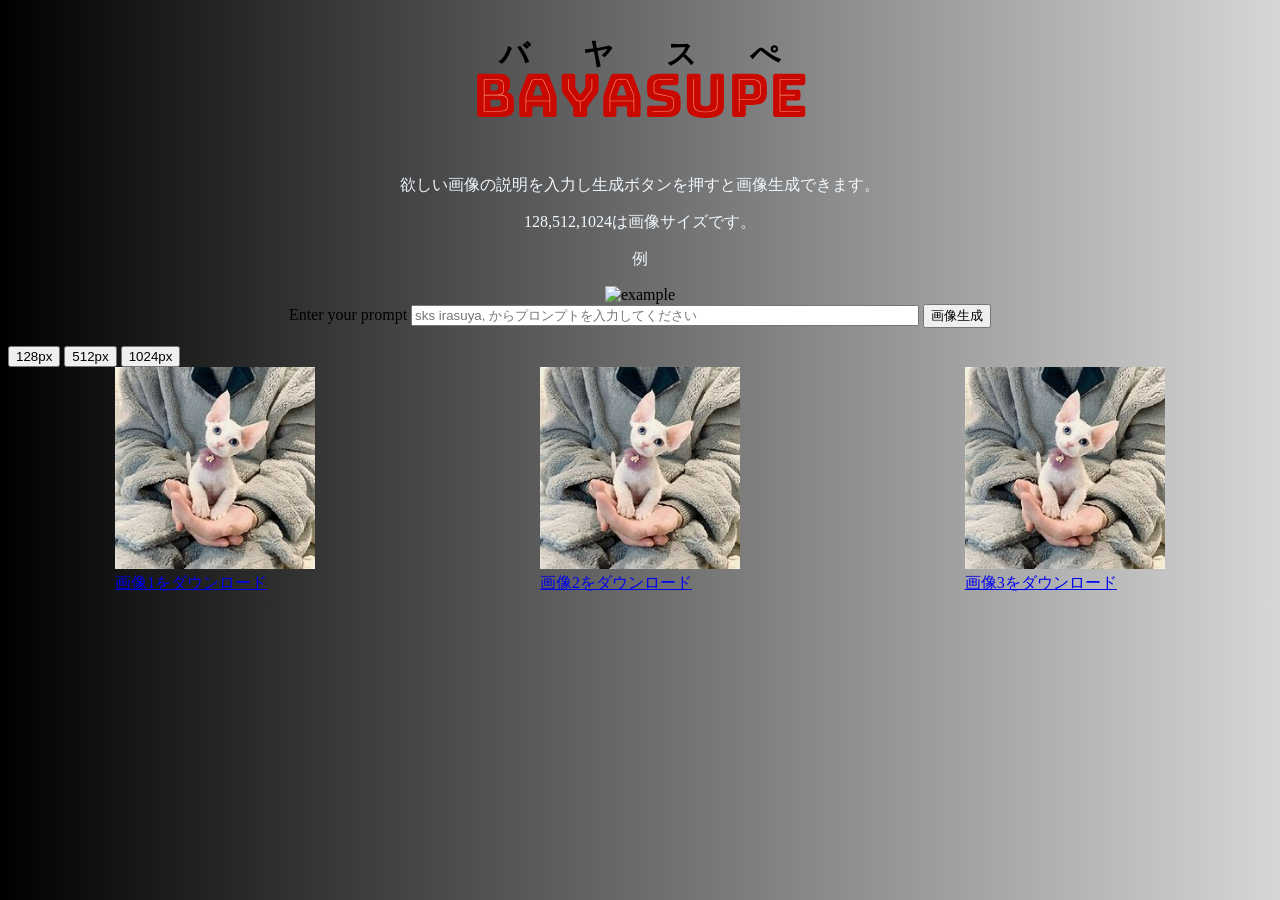
==== bayasupe/index.html @ bda69d9a "生成された画像をサイトに表示できるようにした" ====
<!DOCTYPE html>
<html lang="ja">
<head>
    <meta charset="UTF-8">
    <meta name="viewport" content="width=device-width, initial-scale=1.0">
    <title>Bayasupe</title>
    <link rel="stylesheet" href="./bayasupe1.css">

    <!--フォント指定-->
    <link href="https://fonts.googleapis.com/css2?family=Bungee+Tint&display=swap" rel="stylesheet">

     
    <style>
        .image-container {
            display: flex;
            flex-wrap: wrap;
            gap: 10px;
            justify-content: space-around;
        }
        .image-container img {
            width: 200px;
            height: auto;
        } 
        .bungee-tint {
            font-family: 'Bungee Tint', cursive;
        }
    </style>
</head>
<body>

    <div style="text-align: center;">
        <h1 class="bungee-tint"><ruby>Bayasupe<rt>バヤスぺ</rt></ruby></h1>
        <dd>
            <dt style="color:aliceblue">欲しい画像の説明を入力し生成ボタンを押すと画像生成できます。</dt> 
            <p style="color:aliceblue">128,512,1024は画像サイズです。</p>
            <p style="color:aliceblue">例</p>
            <img id="example" src="" alt="example">
        </dd>

        <!--プロンプト入力欄-->
        <dt>
            <form id="promptForm">

                <label for="prompt">Enter your prompt</label>
                <input type="text" id="prompt" name="prompt" placeholder="sks irasuya, からプロンプトを入力してください">
                <button type="submit">画像生成</button>

            </form>

            
        </dt>
    </div>

    <!--生成した画像を引っ張ってきて表示-->
    <div id="result">
        <img id="generatedImage" src="" alt="Generated Image" style="display:none; max-width:100%;">
        <!--ダウンロードリンク-->
        <!-- <a id="downloadlink" href="#" download="downloadImage.jpg" style="display:none;">ダウンロード</a> -->
    </div>

    <!-- 画像サイズ変更ボタン-->
    <br>
    <button onclick="resizeImages('small')">128px</button>
    <button onclick="resizeImages('medium')">512px</button>
    <button onclick="resizeImages('large')">1024px</button>

    <!-- 画像ダウンロード-->
    
    <div class="image-container">
        <div>
            <img id="image1" src="img2/neko.jpg" alt="Sample Image 1" width="300">
            <br>
            <a id="downloadLink1" href="img2/neko.jpg" download="downloaded_image1.jpg">画像1をダウンロード</a>
        </div>
        <div>
            <img id="image2" src="img2/neko.jpg" alt="Sample Image 2" width="300">
            <br>
            <a id="downloadLink2" href="img2/neko.jpg" download="downloaded_image2.jpg">画像2をダウンロード</a>
        </div>
        <div>
            <img id="image3" src="img2/neko.jpg" alt="Sample Image 3" width="300">
            <br>
            <a id="downloadLink3" href="img2/neko.jpg" download="downloaded_image3.jpg">画像3をダウンロード</a>
        </div>
    </div>
    <script src="./bayasupe1.js" defer></script> 
    
</body>
</html>
---- bayasupe/bayasupe1.css ----
body dt{
    text-align: center;
}
body input{
    width:500px;
}

body {
    background: linear-gradient(to right, black, rgb(215, 215, 215)
    ); /* 左から右に色が変化 */
}

body h1 {
    font-size: 60px;
}
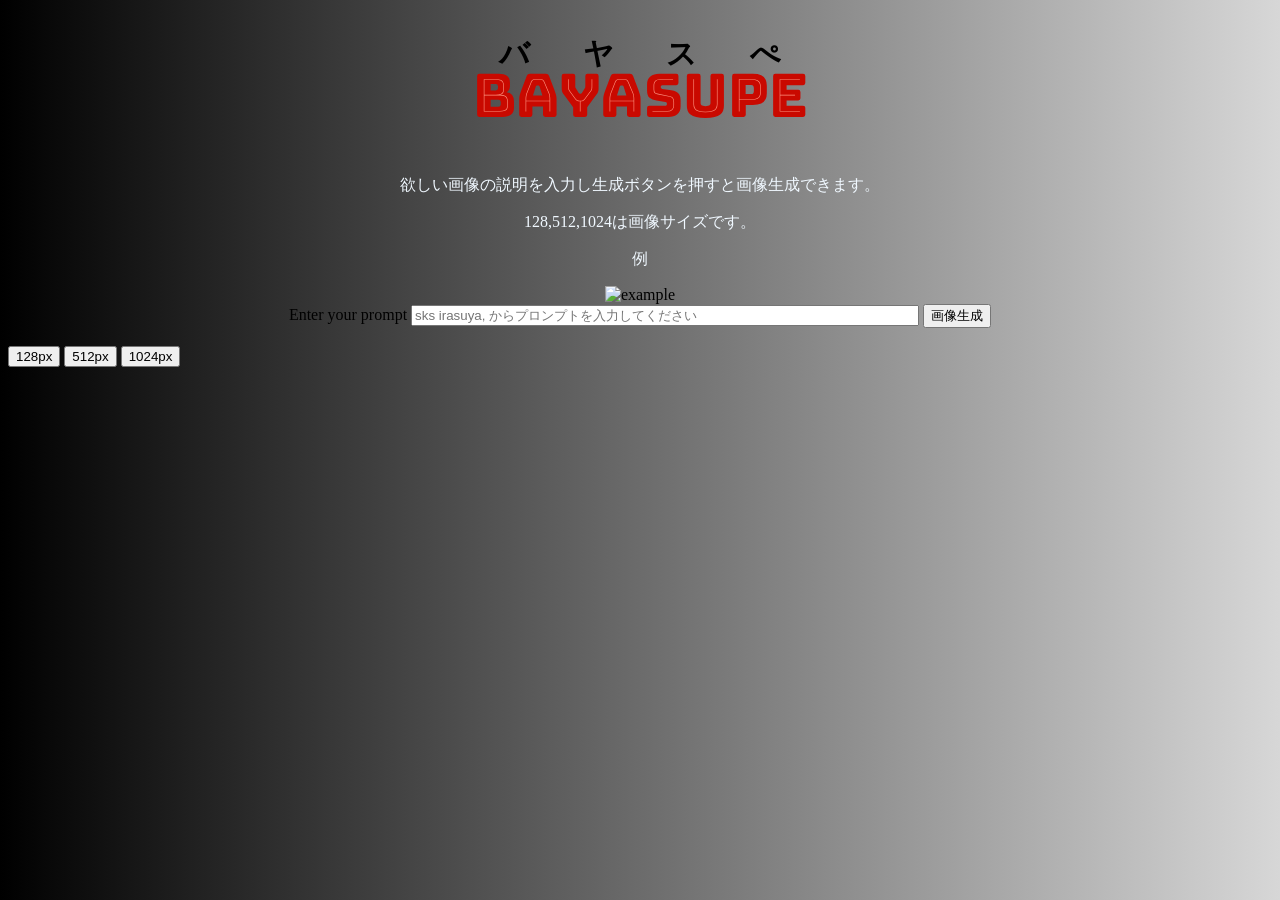
==== commit 3e9e402f: "scriptタグを消さないどけばちゃんと動く" ====
--- a/bayasupe/index.html
+++ b/bayasupe/index.html
@@ -55,7 +55,7 @@
     <div id="result">
         <img id="generatedImage" src="" alt="Generated Image" style="display:none; max-width:100%;">
         <!--ダウンロードリンク-->
-        <!-- <a id="downloadlink" href="#" download="downloadImage.jpg" style="display:none;">ダウンロード</a> -->
+        <a id="downloadlink" href="#" download="downloadImage.jpg" style="display:none;">ダウンロード</a> 
     </div>
 
     <!-- 画像サイズ変更ボタン-->
@@ -66,6 +66,7 @@
 
     <!-- 画像ダウンロード-->
     
+    <!--
     <div class="image-container">
         <div>
             <img id="image1" src="img2/neko.jpg" alt="Sample Image 1" width="300">
@@ -83,6 +84,8 @@
             <a id="downloadLink3" href="img2/neko.jpg" download="downloaded_image3.jpg">画像3をダウンロード</a>
         </div>
     </div>
+    -->
+    
     <script src="./bayasupe1.js" defer></script> 
     
 </body>
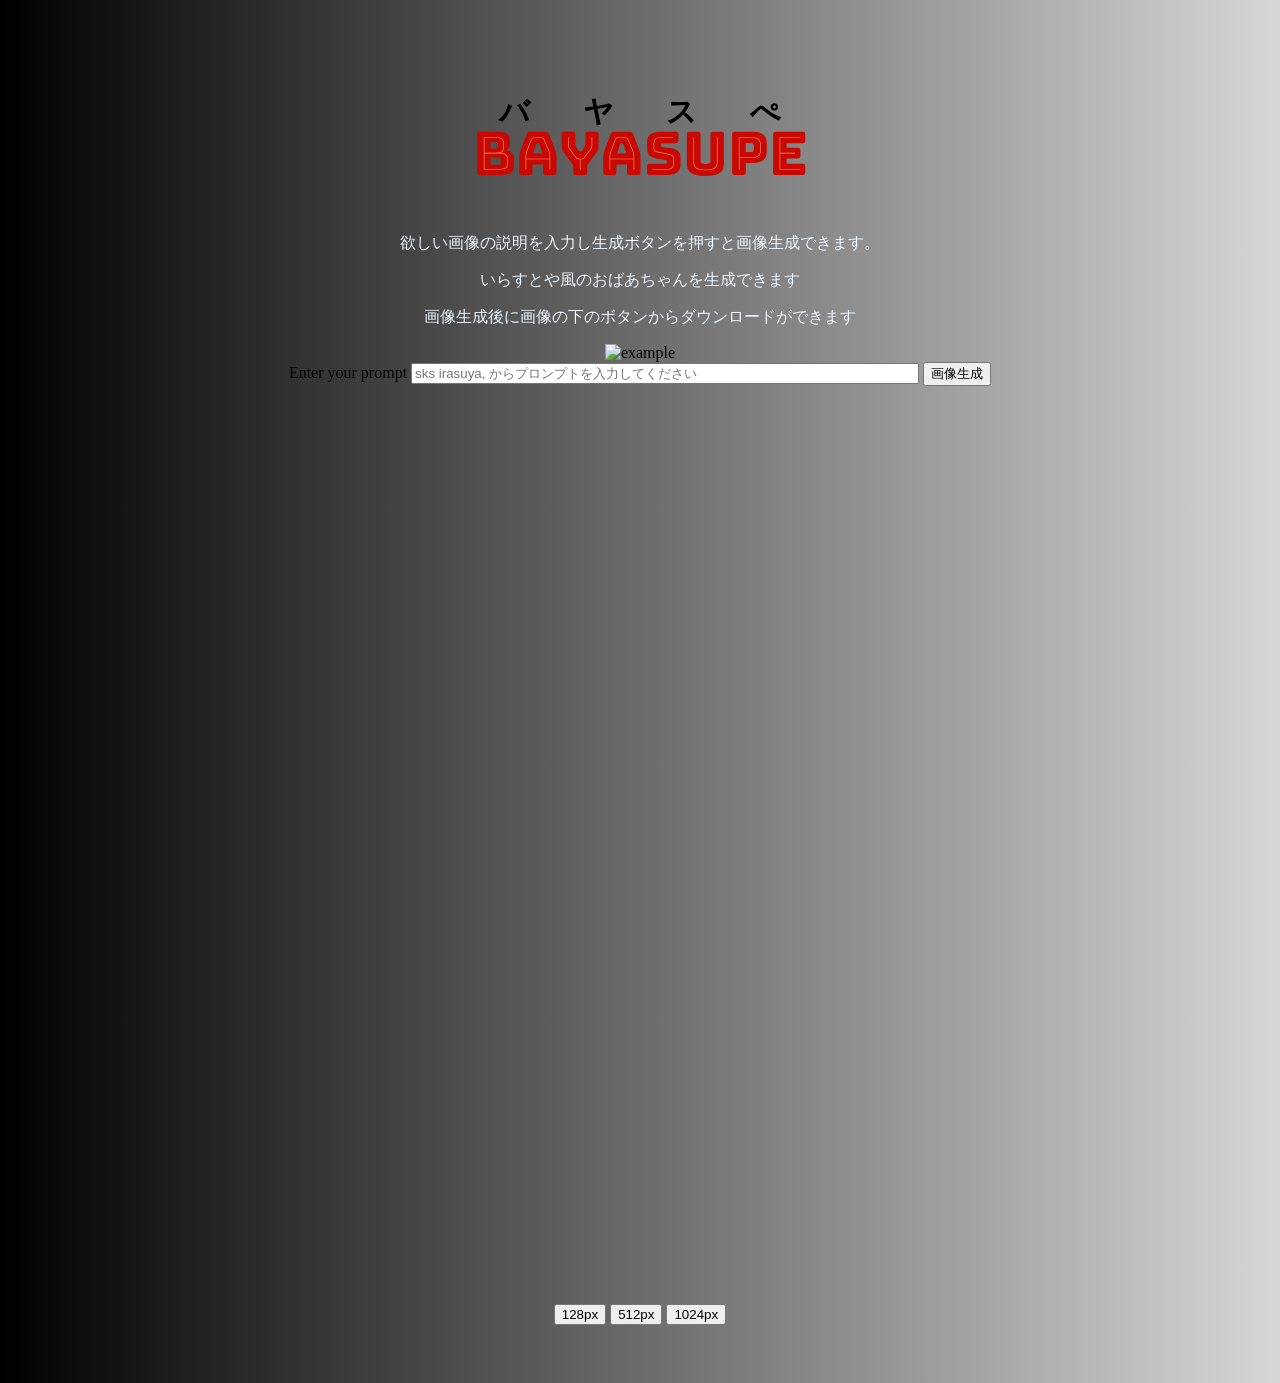
==== commit d2306e35: "ダウンロードできるようにした" ====
--- a/bayasupe/index.html
+++ b/bayasupe/index.html
@@ -32,8 +32,8 @@
         <h1 class="bungee-tint"><ruby>Bayasupe<rt>バヤスぺ</rt></ruby></h1>
         <dd>
             <dt style="color:aliceblue">欲しい画像の説明を入力し生成ボタンを押すと画像生成できます。</dt> 
-            <p style="color:aliceblue">128,512,1024は画像サイズです。</p>
-            <p style="color:aliceblue">例</p>
+            <p style="color:aliceblue">いらすとや風のおばあちゃんを生成できます</p>
+            <p style="color:aliceblue">画像生成後に画像の下のボタンからダウンロードができます</p>
             <img id="example" src="" alt="example">
         </dd>
 
@@ -52,11 +52,13 @@
     </div>
 
     <!--生成した画像を引っ張ってきて表示-->
-    <div id="result">
+    <div id="result" style="display: flex; flex-direction: column; align-items: center; justify-content: center; height: 100vh;">
         <img id="generatedImage" src="" alt="Generated Image" style="display:none; max-width:100%;">
         <!--ダウンロードリンク-->
-        <a id="downloadlink" href="#" download="downloadImage.jpg" style="display:none;">ダウンロード</a> 
+        <a id="downloadlink" href="#" download="downloadImage.jpg" style="display:none;" class="download-button">ダウンロード</a> 
     </div>
+    
+    
 
     <!-- 画像サイズ変更ボタン-->
     <br>
--- a/bayasupe/bayasupe1.css
+++ b/bayasupe/bayasupe1.css
@@ -1,15 +1,42 @@
-body dt{
-    text-align: center;
+body dt {
+  text-align: center;
 }
-body input{
-    width:500px;
+body input {
+  width: 500px;
 }
 
 body {
-    background: linear-gradient(to right, black, rgb(215, 215, 215)
-    ); /* 左から右に色が変化 */
+  background: linear-gradient(
+    to right,
+    black,
+    rgb(215, 215, 215)
+  ); /* 左から右に色が変化 */
 }
 
 body h1 {
-    font-size: 60px;
+  font-size: 60px;
+}
+
+.download-button {
+  display: inline-block;
+  padding: 10px 20px;
+  background-color: #007bff;
+  color: #fff;
+  text-decoration: none;
+  border-radius: 4px;
+  font-size: 16px;
+  cursor: pointer;
+  border: none;
+}
+.download-button:hover {
+  background-color: #0056b3;
+}
+
+
+
+
+body{
+    vertical-align:middle; 
+    padding: 50px 0;
+    text-align: center;
 }
